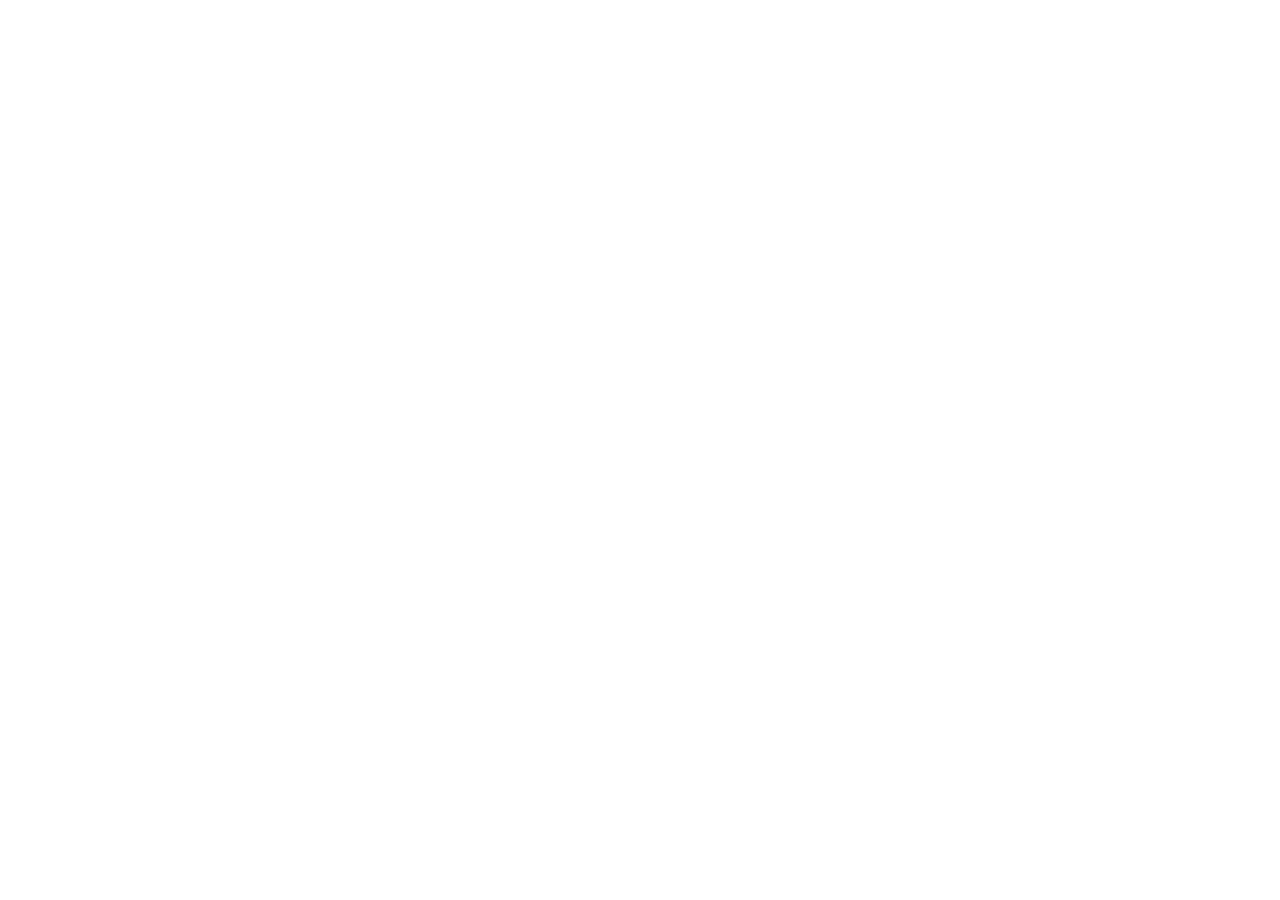
==== Longrun E-commerce/index.html @ 1e2ca673 "first commit" ====
<!DOCTYPE html>
<html lang="en">
<head>
    <meta charset="UTF-8">
    <meta name="viewport" content="width=device-width, initial-scale=1.0">
    <title>LongRun | E-commerce Landing Page</title>
    <link rel="stylesheet" href="style.css" />
</head>

<body>
    <!-- Header -->
  <header>
    <!-- โลโก้ + เมนู -->
  </header>

  <section>
    <!-- hero -->
  </section>

  <section>
    <!-- features -->
  </section>

  <section>
    <!-- products -->
  </section>

  <section>
    <!-- reviews -->
  </section>

  <section>
    <!-- cta -->
  </section>

  <footer>
    <!-- ข้อมูลท้ายเว็บ -->
  </footer>
</body>
</html>
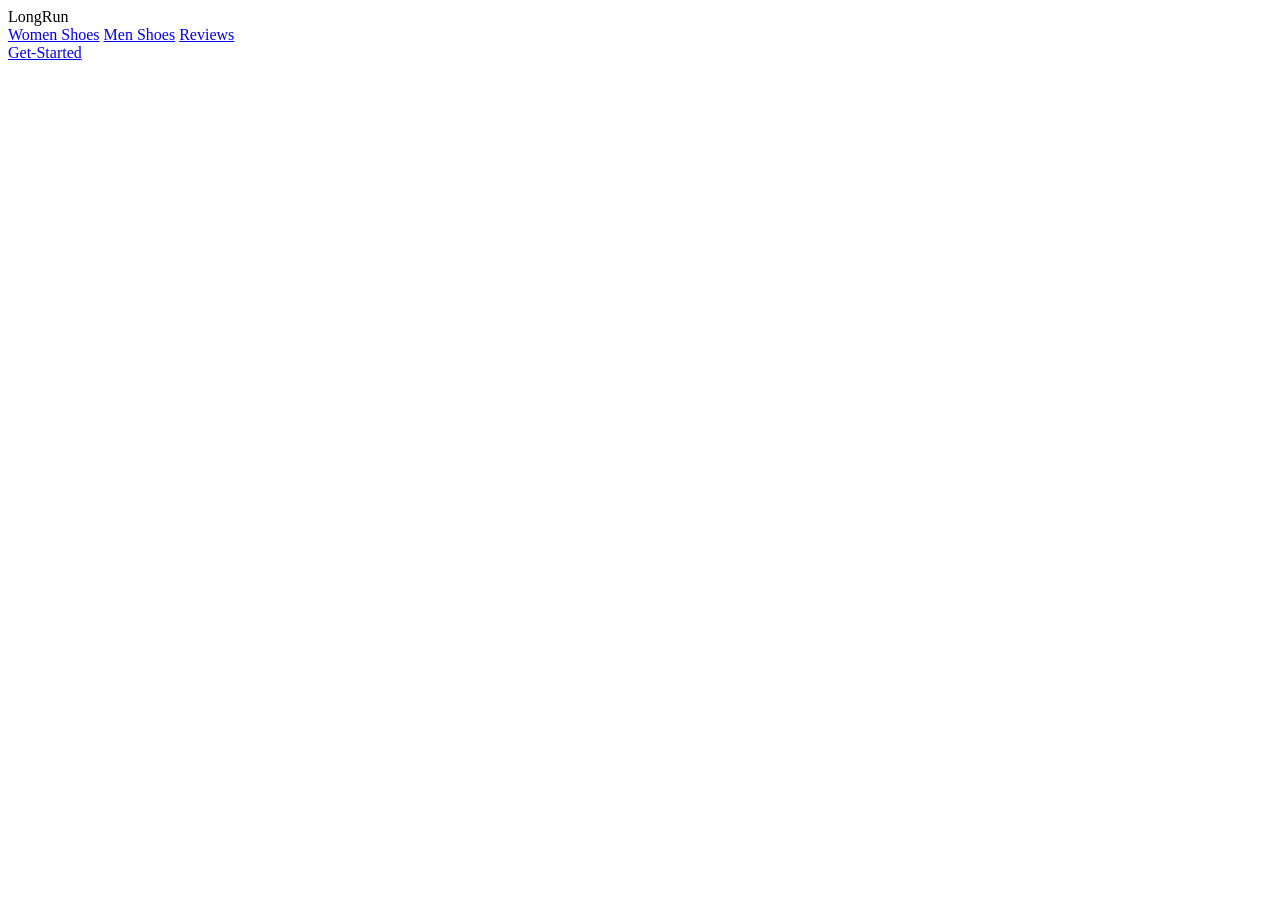
==== commit 4cfd4614: "Add Header" ====
--- a/Longrun E-commerce/index.html
+++ b/Longrun E-commerce/index.html
@@ -1,16 +1,29 @@
 <!DOCTYPE html>
 <html lang="en">
 <head>
-    <meta charset="UTF-8">
-    <meta name="viewport" content="width=device-width, initial-scale=1.0">
-    <title>LongRun | E-commerce Landing Page</title>
-    <link rel="stylesheet" href="style.css" />
+    <meta charset="UTF-8">  <!-- กำหนดการเข้ารหัสตัวอักษรเป็น UTF-8 เพื่อรองรับภาษาไทย -->
+    <meta name="viewport" content="width=device-width, initial-scale=1.0"> <!-- ทำให้หน้าเว็บแสดงผล responsive บนมือถือและแท็บเล็ต -->
+    <title>LongRun | E-commerce Landing Page</title> <!-- ชื่อหน้าเว็บที่แสดงบนแท็บเบราว์เซอร์ -->
+    <link rel="stylesheet" href="style.css" /> <!-- เชื่อมไฟล์ CSS ภายนอกเพื่อใช้ตกแต่งหน้าเว็บ -->
 </head>
+
 
 <body>
     <!-- Header -->
-  <header>
-    <!-- โลโก้ + เมนู -->
+  <header class="header">
+    <div class="container nav">
+      <div class="logo">LongRun</div> <!-- ชื่อแบรนด์/โลโก้ -->
+
+      <!-- เมนูนำทาง -->
+      <nav class="menu"> 
+        <a href="#Women Shoes">Women Shoes</a>
+        <a href="#Men Shoes">Men Shoes</a>
+        <a href="#Reviews">Reviews</a>
+      </nav>
+
+      <!-- ปุ่ม Get Started -->
+      <a href="Get Started" class="nav-btn">Get-Started</a>
+    </div>
   </header>
 
   <section>
